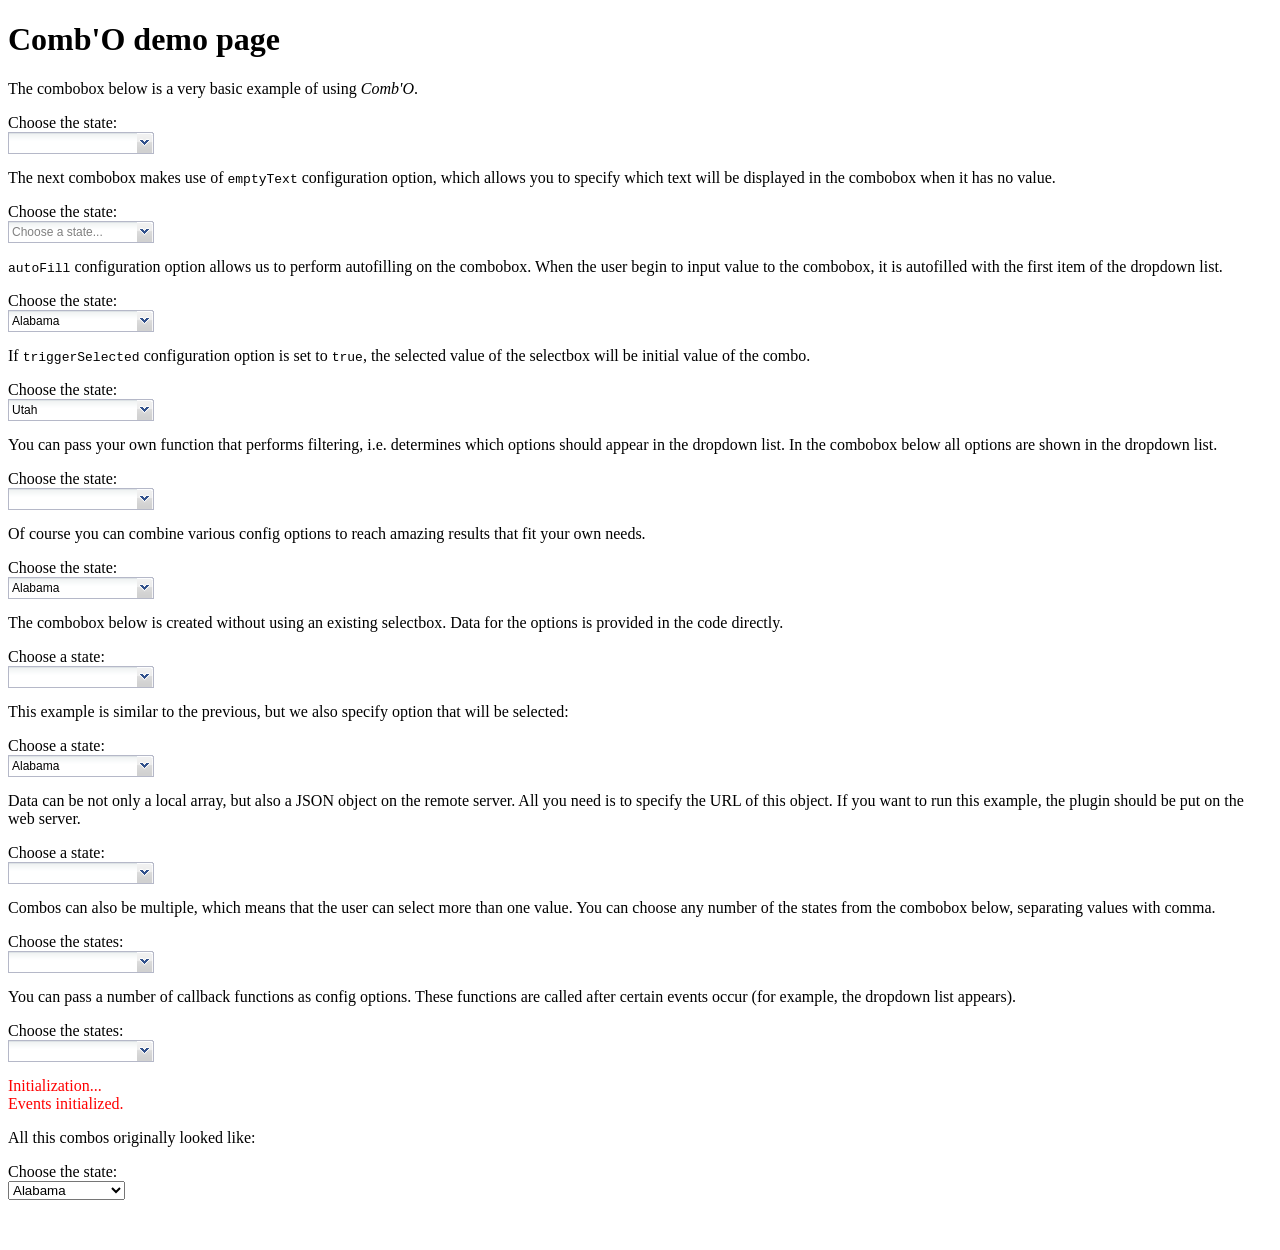
==== examples/index.html @ 37e50381 "First commit." ====
<!DOCTYPE html PUBLIC "-//W3C//DTD XHTML 1.0 Transitional//EN"
  "http://www.w3.org/TR/xhtml1/DTD/xhtml1-transitional.dtd">
<html xmlns="http://www.w3.org/1999/xhtml" xml:lang="en-us">
  <head>
    <title>Comb'O demo page</title>
    <link href="../lib/combo.css" rel="stylesheet" type="text/css" />
    <link href="../skins/default/default.css" rel="stylesheet" type="text/css" />
    <script type="text/javascript" src="../lib/jquery-1.4.3.js"></script>
    <script type="text/javascript" src="../lib/jquery.eventdelay.js"></script>
    <script type="text/javascript" src="../lib/jquery.combo.js"></script>
    <script type="text/javascript" src="usage.js"></script>
  </head>
  <body>
    <h1>Comb'O demo page</h1>
    <p>
    The combobox below is a very basic example of using <em>Comb'O</em>.
    </p>
    <p>
      <label for="basic-combo">Choose the state:</label><br />
      <select id="basic-combo" name="basic-combo"  size="1">
        <option value="AL">Alabama</option>
        <option value="AK">Alaska</option>
        <option value="AZ">Arizona</option>
        <option value="AR">Arkansas</option>
        <option value="CA">California</option>
        <option value="CO">Colorado</option>
        <option value="CT">Connecticut</option>

        <option value="DE">Delaware</option>
        <option value="FL">Florida</option>
        <option value="GA">Georgia</option>
        <option value="HI">Hawaii</option>
        <option value="ID">Idaho</option>
        <option value="IL">Illinois</option>
        <option value="IN">Indiana</option>
        <option value="IA">Iowa</option>
        <option value="KS">Kansas</option>

        <option value="KY">Kentucky</option>
        <option value="LA">Louisiana</option>
        <option value="ME">Maine</option>
        <option value="MD">Maryland</option>
        <option value="MA">Massachusetts</option>
        <option value="MI">Michigan</option>
        <option value="MN">Minnesota</option>
        <option value="MS">Mississippi</option>
        <option value="MO">Missouri</option>

        <option value="MT">Montana</option>
        <option value="NE">Nebraska</option>
        <option value="NV">Nevada</option>
        <option value="NH">New Hampshire</option>
        <option value="NJ">New Jersey</option>
        <option value="NM">New Mexico</option>
        <option value="NY">New York</option>
        <option value="NC">North Carolina</option>
        <option value="ND">North Dakota</option>

        <option value="OH">Ohio</option>
        <option value="OK">Oklahoma</option>
        <option value="OR">Oregon</option>
        <option value="PA">Pennsylvania</option>
        <option value="RI">Rhode Island</option>
        <option value="SC">South Carolina</option>
        <option value="SD">South Dakota</option>
        <option value="TN">Tennessee</option>
        <option value="TX">Texas</option>

        <option value="UT" selected>Utah</option>
        <option value="VT">Vermont</option>
        <option value="VA">Virginia</option>
        <option value="WA">Washington</option>
        <option value="WV">West Virginia</option>
        <option value="WI">Wisconsin</option>
        <option value="WY">Wyoming</option>
      </select>
    </p>

    <p>
    The next combobox makes use of <code>emptyText</code> configuration option, which allows you to specify which text will be displayed in the combobox when it has no value.
    </p>
    <p>
      <label for="empty-combo">Choose the state:</label><br />
      <select id="empty-combo" name="empty-combo"  size="1">
        <option value="AL">Alabama</option>
        <option value="AK">Alaska</option>
        <option value="AZ">Arizona</option>
        <option value="AR">Arkansas</option>
        <option value="CA">California</option>
        <option value="CO">Colorado</option>
        <option value="CT">Connecticut</option>

        <option value="DE">Delaware</option>
        <option value="FL">Florida</option>
        <option value="GA">Georgia</option>
        <option value="HI">Hawaii</option>
        <option value="ID">Idaho</option>
        <option value="IL">Illinois</option>
        <option value="IN">Indiana</option>
        <option value="IA">Iowa</option>
        <option value="KS">Kansas</option>

        <option value="KY">Kentucky</option>
        <option value="LA">Louisiana</option>
        <option value="ME">Maine</option>
        <option value="MD">Maryland</option>
        <option value="MA">Massachusetts</option>
        <option value="MI">Michigan</option>
        <option value="MN">Minnesota</option>
        <option value="MS">Mississippi</option>
        <option value="MO">Missouri</option>

        <option value="MT">Montana</option>
        <option value="NE">Nebraska</option>
        <option value="NV">Nevada</option>
        <option value="NH">New Hampshire</option>
        <option value="NJ">New Jersey</option>
        <option value="NM">New Mexico</option>
        <option value="NY">New York</option>
        <option value="NC">North Carolina</option>
        <option value="ND">North Dakota</option>

        <option value="OH">Ohio</option>
        <option value="OK">Oklahoma</option>
        <option value="OR">Oregon</option>
        <option value="PA">Pennsylvania</option>
        <option value="RI">Rhode Island</option>
        <option value="SC">South Carolina</option>
        <option value="SD">South Dakota</option>
        <option value="TN">Tennessee</option>
        <option value="TX">Texas</option>

        <option value="UT" selected>Utah</option>
        <option value="VT">Vermont</option>
        <option value="VA">Virginia</option>
        <option value="WA">Washington</option>
        <option value="WV">West Virginia</option>
        <option value="WI">Wisconsin</option>
        <option value="WY">Wyoming</option>
      </select>
    </p>

    <p>
    <code>autoFill</code> configuration option allows us to perform autofilling on the combobox. When the user begin to input value to the combobox, it is autofilled with the first item of the dropdown list.
    </p>
    <p>
      <label for="autofill-combo">Choose the state:</label><br />
      <select id="autofill-combo" name="autofill-combo"  size="1">
        <option value="AL">Alabama</option>
        <option value="AK">Alaska</option>
        <option value="AZ">Arizona</option>
        <option value="AR">Arkansas</option>
        <option value="CA">California</option>
        <option value="CO">Colorado</option>
        <option value="CT">Connecticut</option>

        <option value="DE">Delaware</option>
        <option value="FL">Florida</option>
        <option value="GA">Georgia</option>
        <option value="HI">Hawaii</option>
        <option value="ID">Idaho</option>
        <option value="IL">Illinois</option>
        <option value="IN">Indiana</option>
        <option value="IA">Iowa</option>
        <option value="KS">Kansas</option>

        <option value="KY">Kentucky</option>
        <option value="LA">Louisiana</option>
        <option value="ME">Maine</option>
        <option value="MD">Maryland</option>
        <option value="MA">Massachusetts</option>
        <option value="MI">Michigan</option>
        <option value="MN">Minnesota</option>
        <option value="MS">Mississippi</option>
        <option value="MO">Missouri</option>

        <option value="MT">Montana</option>
        <option value="NE">Nebraska</option>
        <option value="NV">Nevada</option>
        <option value="NH">New Hampshire</option>
        <option value="NJ">New Jersey</option>
        <option value="NM">New Mexico</option>
        <option value="NY">New York</option>
        <option value="NC">North Carolina</option>
        <option value="ND">North Dakota</option>

        <option value="OH">Ohio</option>
        <option value="OK">Oklahoma</option>
        <option value="OR">Oregon</option>
        <option value="PA">Pennsylvania</option>
        <option value="RI">Rhode Island</option>
        <option value="SC">South Carolina</option>
        <option value="SD">South Dakota</option>
        <option value="TN">Tennessee</option>
        <option value="TX">Texas</option>

        <option value="UT" selected>Utah</option>
        <option value="VT">Vermont</option>
        <option value="VA">Virginia</option>
        <option value="WA">Washington</option>
        <option value="WV">West Virginia</option>
        <option value="WI">Wisconsin</option>
        <option value="WY">Wyoming</option>
      </select>
    </p>

    <p>
    If <code>triggerSelected</code> configuration option is set to <code>true</code>, the selected value of the selectbox will be initial value of the combo.
    </p>
    <p>
      <label for="selected-combo">Choose the state:</label><br />
      <select id="selected-combo" name="selected-combo"  size="1">
        <option value="AL">Alabama</option>
        <option value="AK">Alaska</option>
        <option value="AZ">Arizona</option>
        <option value="AR">Arkansas</option>
        <option value="CA">California</option>
        <option value="CO">Colorado</option>
        <option value="CT">Connecticut</option>

        <option value="DE">Delaware</option>
        <option value="FL">Florida</option>
        <option value="GA">Georgia</option>
        <option value="HI">Hawaii</option>
        <option value="ID">Idaho</option>
        <option value="IL">Illinois</option>
        <option value="IN">Indiana</option>
        <option value="IA">Iowa</option>
        <option value="KS">Kansas</option>

        <option value="KY">Kentucky</option>
        <option value="LA">Louisiana</option>
        <option value="ME">Maine</option>
        <option value="MD">Maryland</option>
        <option value="MA">Massachusetts</option>
        <option value="MI">Michigan</option>
        <option value="MN">Minnesota</option>
        <option value="MS">Mississippi</option>
        <option value="MO">Missouri</option>

        <option value="MT">Montana</option>
        <option value="NE">Nebraska</option>
        <option value="NV">Nevada</option>
        <option value="NH">New Hampshire</option>
        <option value="NJ">New Jersey</option>
        <option value="NM">New Mexico</option>
        <option value="NY">New York</option>
        <option value="NC">North Carolina</option>
        <option value="ND">North Dakota</option>

        <option value="OH">Ohio</option>
        <option value="OK">Oklahoma</option>
        <option value="OR">Oregon</option>
        <option value="PA">Pennsylvania</option>
        <option value="RI">Rhode Island</option>
        <option value="SC">South Carolina</option>
        <option value="SD">South Dakota</option>
        <option value="TN">Tennessee</option>
        <option value="TX">Texas</option>

        <option value="UT" selected>Utah</option>
        <option value="VT">Vermont</option>
        <option value="VA">Virginia</option>
        <option value="WA">Washington</option>
        <option value="WV">West Virginia</option>
        <option value="WI">Wisconsin</option>
        <option value="WY">Wyoming</option>
      </select>
    </p>
    
    <p>
    You can pass your own function that performs filtering, i.e. determines which options should appear in the dropdown list. In the combobox below all options are shown in the dropdown list.
    </p>
    <p>
      <label for="filter-combo">Choose the state:</label><br />
      <select id="filter-combo" name="filter-combo"  size="1">
        <option value="AL">Alabama</option>
        <option value="AK">Alaska</option>
        <option value="AZ">Arizona</option>
        <option value="AR">Arkansas</option>
        <option value="CA">California</option>
        <option value="CO">Colorado</option>
        <option value="CT">Connecticut</option>

        <option value="DE">Delaware</option>
        <option value="FL">Florida</option>
        <option value="GA">Georgia</option>
        <option value="HI">Hawaii</option>
        <option value="ID">Idaho</option>
        <option value="IL">Illinois</option>
        <option value="IN">Indiana</option>
        <option value="IA">Iowa</option>
        <option value="KS">Kansas</option>

        <option value="KY">Kentucky</option>
        <option value="LA">Louisiana</option>
        <option value="ME">Maine</option>
        <option value="MD">Maryland</option>
        <option value="MA">Massachusetts</option>
        <option value="MI">Michigan</option>
        <option value="MN">Minnesota</option>
        <option value="MS">Mississippi</option>
        <option value="MO">Missouri</option>

        <option value="MT">Montana</option>
        <option value="NE">Nebraska</option>
        <option value="NV">Nevada</option>
        <option value="NH">New Hampshire</option>
        <option value="NJ">New Jersey</option>
        <option value="NM">New Mexico</option>
        <option value="NY">New York</option>
        <option value="NC">North Carolina</option>
        <option value="ND">North Dakota</option>

        <option value="OH">Ohio</option>
        <option value="OK">Oklahoma</option>
        <option value="OR">Oregon</option>
        <option value="PA">Pennsylvania</option>
        <option value="RI">Rhode Island</option>
        <option value="SC">South Carolina</option>
        <option value="SD">South Dakota</option>
        <option value="TN">Tennessee</option>
        <option value="TX">Texas</option>

        <option value="UT" selected>Utah</option>
        <option value="VT">Vermont</option>
        <option value="VA">Virginia</option>
        <option value="WA">Washington</option>
        <option value="WV">West Virginia</option>
        <option value="WI">Wisconsin</option>
        <option value="WY">Wyoming</option>
      </select>
    </p>


    <p>
    Of course you can combine various config options to reach amazing results that fit your own needs.
    </p>
    <p>
      <label for="mixed-combo">Choose the state:</label><br />
      <select id="mixed-combo" name="mixed-combo"  size="1">
        <option value="AL">Alabama</option>
        <option value="AK">Alaska</option>
        <option value="AZ">Arizona</option>
        <option value="AR">Arkansas</option>
        <option value="CA">California</option>
        <option value="CO">Colorado</option>
        <option value="CT">Connecticut</option>

        <option value="DE">Delaware</option>
        <option value="FL">Florida</option>
        <option value="GA">Georgia</option>
        <option value="HI">Hawaii</option>
        <option value="ID">Idaho</option>
        <option value="IL">Illinois</option>
        <option value="IN">Indiana</option>
        <option value="IA">Iowa</option>
        <option value="KS">Kansas</option>

        <option value="KY">Kentucky</option>
        <option value="LA">Louisiana</option>
        <option value="ME">Maine</option>
        <option value="MD">Maryland</option>
        <option value="MA">Massachusetts</option>
        <option value="MI">Michigan</option>
        <option value="MN">Minnesota</option>
        <option value="MS">Mississippi</option>
        <option value="MO">Missouri</option>

        <option value="MT">Montana</option>
        <option value="NE">Nebraska</option>
        <option value="NV">Nevada</option>
        <option value="NH">New Hampshire</option>
        <option value="NJ">New Jersey</option>
        <option value="NM">New Mexico</option>
        <option value="NY">New York</option>
        <option value="NC">North Carolina</option>
        <option value="ND">North Dakota</option>

        <option value="OH">Ohio</option>
        <option value="OK">Oklahoma</option>
        <option value="OR">Oregon</option>
        <option value="PA">Pennsylvania</option>
        <option value="RI">Rhode Island</option>
        <option value="SC">South Carolina</option>
        <option value="SD">South Dakota</option>
        <option value="TN">Tennessee</option>
        <option value="TX">Texas</option>

        <option value="UT" selected>Utah</option>
        <option value="VT">Vermont</option>
        <option value="VA">Virginia</option>
        <option value="WA">Washington</option>
        <option value="WV">West Virginia</option>
        <option value="WI">Wisconsin</option>
        <option value="WY">Wyoming</option>
      </select>
    </p>


    <p>
    The combobox below is created without using an existing selectbox. Data for the options is provided in the code directly.
    </p>
    <p id="static-container">
      <label for="static-combo">Choose a state:</label><br />
    </p>

    <p>
    This example is similar to the previous, but we also specify option that will be selected:
    </p>
    <p id="static-selected">
      <label for="static-selected-combo">Choose a state:</label><br />
    </p>

    <p>
    Data can be not only a local array, but also a JSON object on the remote server. All you need is to specify the URL of this object. If you want to run this example, the plugin should be put on the web server.
    </p>
    <p id="ajax-container">
      <label for="ajax-combo">Choose a state:</label><br />
    </p>

    <p>
    Combos can also be multiple, which means that the user can select more than one value. You can choose any number of the states from the combobox below, separating values with comma.
    </p>
    <p>
      <label for="multiple-combo">Choose the states:</label><br />
      <select id="multiple-combo" name="multiple-combo"  size="3" multiple="true">
        <option value="AL" selected>Alabama</option>
        <option value="AK" selected>Alaska</option>
        <option value="AZ">Arizona</option>
        <option value="AR">Arkansas</option>
        <option value="CA">California</option>
        <option value="CO">Colorado</option>
        <option value="CT">Connecticut</option>

        <option value="DE">Delaware</option>
        <option value="FL">Florida</option>
        <option value="GA">Georgia</option>
        <option value="HI">Hawaii</option>
        <option value="ID">Idaho</option>
        <option value="IL">Illinois</option>
        <option value="IN">Indiana</option>
        <option value="IA">Iowa</option>
        <option value="KS">Kansas</option>

        <option value="KY">Kentucky</option>
        <option value="LA">Louisiana</option>
        <option value="ME">Maine</option>
        <option value="MD">Maryland</option>
        <option value="MA">Massachusetts</option>
        <option value="MI">Michigan</option>
        <option value="MN">Minnesota</option>
        <option value="MS">Mississippi</option>
        <option value="MO">Missouri</option>

        <option value="MT">Montana</option>
        <option value="NE">Nebraska</option>
        <option value="NV">Nevada</option>
        <option value="NH">New Hampshire</option>
        <option value="NJ">New Jersey</option>
        <option value="NM">New Mexico</option>
        <option value="NY">New York</option>
        <option value="NC">North Carolina</option>
        <option value="ND">North Dakota</option>

        <option value="OH">Ohio</option>
        <option value="OK">Oklahoma</option>
        <option value="OR">Oregon</option>
        <option value="PA">Pennsylvania</option>
        <option value="RI">Rhode Island</option>
        <option value="SC">South Carolina</option>
        <option value="SD">South Dakota</option>
        <option value="TN">Tennessee</option>
        <option value="TX">Texas</option>

        <option value="UT">Utah</option>
        <option value="VT">Vermont</option>
        <option value="VA">Virginia</option>
        <option value="WA">Washington</option>
        <option value="WV">West Virginia</option>
        <option value="WI">Wisconsin</option>
        <option value="WY">Wyoming</option>
      </select>
    </p>

    <p>
    You can pass a number of callback functions as config options. These functions are called after certain events occur (for example, the dropdown list appears).
    </p>
    <p>
      <label for="event-combo">Choose the states:</label><br />
      <select id="event-combo" name="event-combo">
        <option value="AL" selected>Alabama</option>
        <option value="AK" selected>Alaska</option>
        <option value="AZ">Arizona</option>
        <option value="AR">Arkansas</option>
        <option value="CA">California</option>
        <option value="CO">Colorado</option>
        <option value="CT">Connecticut</option>

        <option value="DE">Delaware</option>
        <option value="FL">Florida</option>
        <option value="GA">Georgia</option>
        <option value="HI">Hawaii</option>
        <option value="ID">Idaho</option>
        <option value="IL">Illinois</option>
        <option value="IN">Indiana</option>
        <option value="IA">Iowa</option>
        <option value="KS">Kansas</option>

        <option value="KY">Kentucky</option>
        <option value="LA">Louisiana</option>
        <option value="ME">Maine</option>
        <option value="MD">Maryland</option>
        <option value="MA">Massachusetts</option>
        <option value="MI">Michigan</option>
        <option value="MN">Minnesota</option>
        <option value="MS">Mississippi</option>
        <option value="MO">Missouri</option>

        <option value="MT">Montana</option>
        <option value="NE">Nebraska</option>
        <option value="NV">Nevada</option>
        <option value="NH">New Hampshire</option>
        <option value="NJ">New Jersey</option>
        <option value="NM">New Mexico</option>
        <option value="NY">New York</option>
        <option value="NC">North Carolina</option>
        <option value="ND">North Dakota</option>

        <option value="OH">Ohio</option>
        <option value="OK">Oklahoma</option>
        <option value="OR">Oregon</option>
        <option value="PA">Pennsylvania</option>
        <option value="RI">Rhode Island</option>
        <option value="SC">South Carolina</option>
        <option value="SD">South Dakota</option>
        <option value="TN">Tennessee</option>
        <option value="TX">Texas</option>

        <option value="UT">Utah</option>
        <option value="VT">Vermont</option>
        <option value="VA">Virginia</option>
        <option value="WA">Washington</option>
        <option value="WV">West Virginia</option>
        <option value="WI">Wisconsin</option>
        <option value="WY">Wyoming</option>
      </select>
    </p>
    <div id="event-logger" style="color: red;'"></div>


    <p>
    All this combos originally looked like:
    </p>
    <p>
      <label for="selectbox">Choose the state:</label><br />
      <select id="selectbox" name="selectbox"  size="1">
        <option value="AL">Alabama</option>
        <option value="AK">Alaska</option>
        <option value="AZ">Arizona</option>
        <option value="AR">Arkansas</option>
        <option value="CA">California</option>
        <option value="CO">Colorado</option>
        <option value="CT">Connecticut</option>

        <option value="DE">Delaware</option>
        <option value="FL">Florida</option>
        <option value="GA">Georgia</option>
        <option value="HI">Hawaii</option>
        <option value="ID">Idaho</option>
        <option value="IL">Illinois</option>
        <option value="IN">Indiana</option>
        <option value="IA">Iowa</option>
        <option value="KS">Kansas</option>

        <option value="KY">Kentucky</option>
        <option value="LA">Louisiana</option>
        <option value="ME">Maine</option>
        <option value="MD">Maryland</option>
        <option value="MA">Massachusetts</option>
        <option value="MI">Michigan</option>
        <option value="MN">Minnesota</option>
        <option value="MS">Mississippi</option>
        <option value="MO">Missouri</option>

        <option value="MT">Montana</option>
        <option value="NE">Nebraska</option>
        <option value="NV">Nevada</option>
        <option value="NH">New Hampshire</option>
        <option value="NJ">New Jersey</option>
        <option value="NM">New Mexico</option>
        <option value="NY">New York</option>
        <option value="NC">North Carolina</option>
        <option value="ND">North Dakota</option>

        <option value="OH">Ohio</option>
        <option value="OK">Oklahoma</option>
        <option value="OR">Oregon</option>
        <option value="PA">Pennsylvania</option>
        <option value="RI">Rhode Island</option>
        <option value="SC">South Carolina</option>
        <option value="SD">South Dakota</option>
        <option value="TN">Tennessee</option>
        <option value="TX">Texas</option>

        <option value="UT">Utah</option>
        <option value="VT">Vermont</option>
        <option value="VA">Virginia</option>
        <option value="WA">Washington</option>
        <option value="WV">West Virginia</option>
        <option value="WI">Wisconsin</option>
        <option value="WY">Wyoming</option>
      </select>
    </p>

    <div id="log" style="margin-top: 50px;"></div>
  </body>
</html>
---- lib/combo.css ----
/*wrapper of all elements*/
div.combo {
    position:relative;
    left: 0px;
    top: 0px;
}


/*text input*/
.combo input {
    position: absolute;
}


/*icon*/
.combo div.icon {
    position:absolute;
}


/*list wrapper*/
.combo div.list-wrapper {
    position: absolute;
    overflow: hidden;
    /*we should set height and max-height explicitly*/
    height: 200px; 
    max-height: 200px;
    /*should be always at the top*/
    z-index: 99999;
    
}

#IE6 .combo div.list-wrapper {
    /*max-height fix for IE6*/
	/*height: expression(this.scrollHeight < 200 ? true : "200px");*/
}

/*"drop-up" list wrapper*/
.combo div.list-wrapper-up {}

/*dropdown list*/
.combo ul {}

/*dropdown list item*/
.combo  li {
    height: 20px;
}

/*active (hovered) list item*/
.combo li.active {}


.combo .visible {
    display: block;
}

.combo .invisible {
    display: none;
}

/*used when emptyText config opt is set. Applied to text input*/
.combo input.empty {}
---- skins/default/default.css ----
div.default {
    white-space: nowrap;
    height: 21px;
    border: 0;
    margin: 0;
    padding: 0;
    width: 146px;
}

div.default input {
    margin: 0 0 0 0;
    font:normal 12px tahoma, arial, helvetica, sans-serif;
    padding:1px 3px;
    background:#fff url(text-bg.gif) repeat-x 0 0;
    border:1px solid #B5B8C8;
    height: 18px;
    line-height:18px;
    vertical-align:middle; 
    left: 0px;
    top: 0px; 
    width: 129px;  

}

div.default div.icon {
    width:17px;
    height:21px;
    border: 0;
    background:transparent url(trigger.gif) no-repeat 0 0;
    cursor:pointer;
    border-bottom: 1px solid #B5B8C8;
    top:0px;
    left: 129px; 

}


div.default div.list-wrapper {
    left: 0px;
    top: 21px;
    border: 1px solid #D9D9D9;
    background-color: #FFFFFF;
    padding: 0;
    margin: 0;
    width: 146px;
    bottom: auto;
}

div.default div.list-wrapper-up {
    top: auto;
    bottom: 21px;
}

div.default ul {
    list-style-type: none;
    padding: 0;
    margin: 0;
    height: 200px;
}

div.default ul.optgroup {
    font:italic 14px tahoma, arial, helvetica, sans-serif;
    font-weight: bold;
    padding-left: 5px;
    margin: 0;
    height: auto;
}

div.default li {
    padding: 0;
    padding-left: 5px;
    font:normal 14px tahoma, arial, helvetica, sans-serif;
    background-color: #FFFFFF;
    cursor: pointer;
    margin: 0;
}

div.default li.selected {
    /*background-color:AliceBlue;*/
    border:1px solid lightSteelBlue;
}

div.default li.active {
    background-color: rgb(223, 232, 246);
}

div.default ul.optgroup li {
    padding-left: 10px;
}

div.default input.empty {
    color: gray;
}
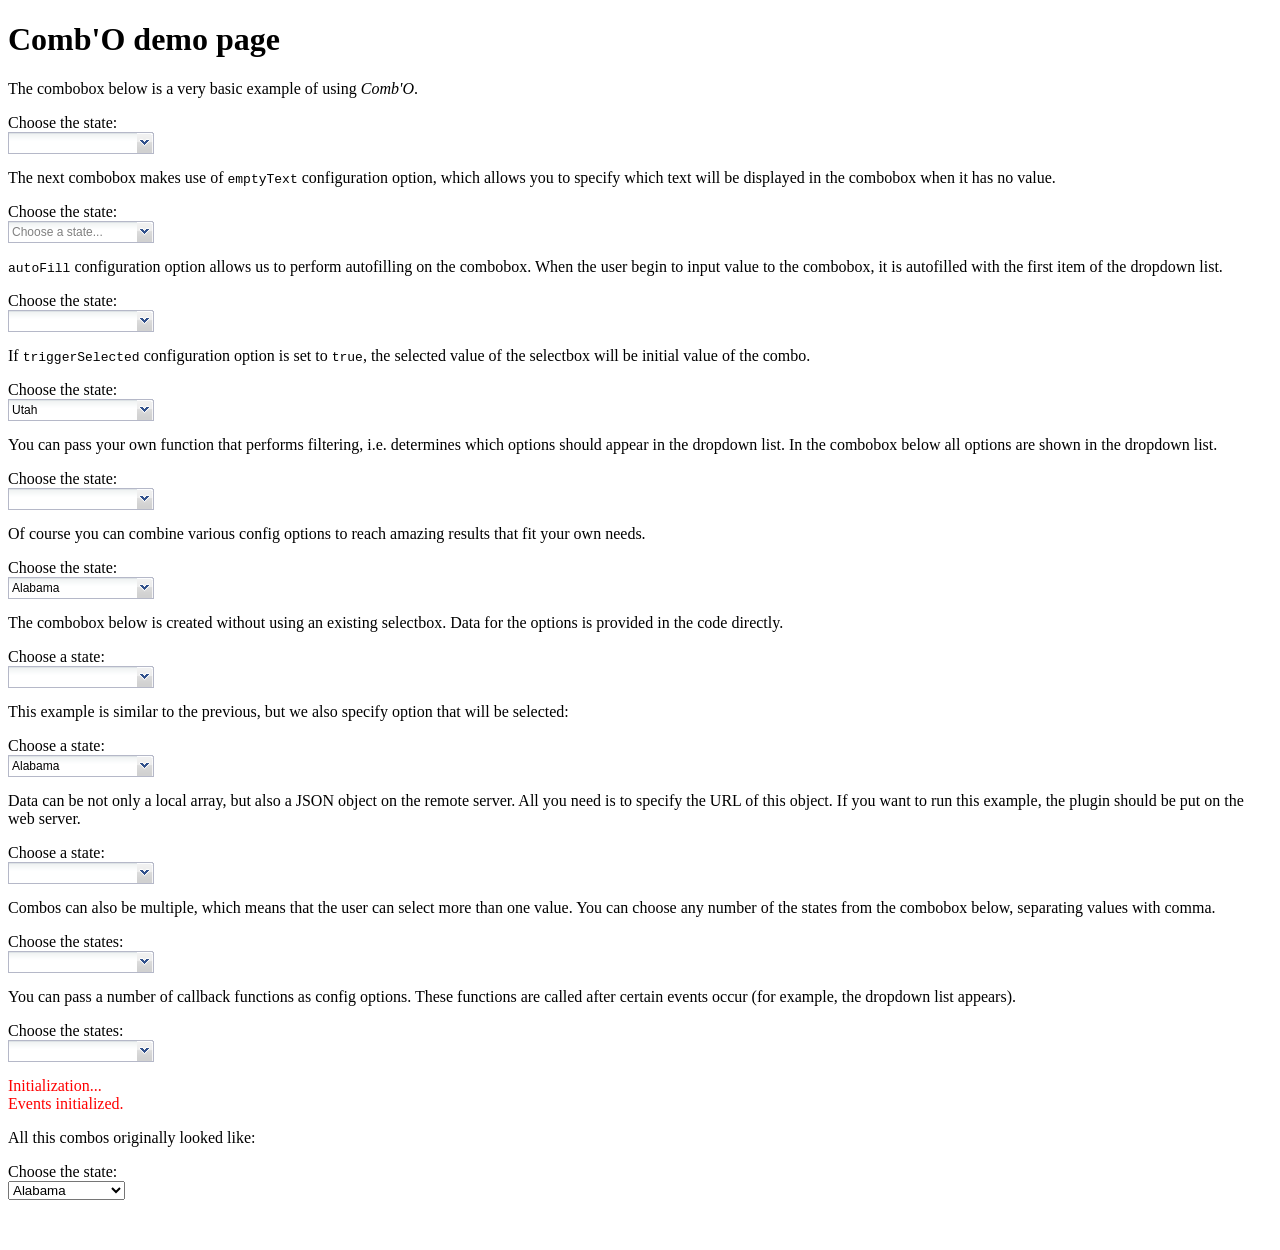
==== commit d9539003: "Updating examples and docs to use jQuery 1.5.1." ====
--- a/examples/index.html
+++ b/examples/index.html
@@ -3,11 +3,11 @@
 <html xmlns="http://www.w3.org/1999/xhtml" xml:lang="en-us">
   <head>
     <title>Comb'O demo page</title>
-    <link href="../lib/combo.css" rel="stylesheet" type="text/css" />
-    <link href="../skins/default/default.css" rel="stylesheet" type="text/css" />
-    <script type="text/javascript" src="../lib/jquery-1.4.3.js"></script>
-    <script type="text/javascript" src="../lib/jquery.eventdelay.js"></script>
-    <script type="text/javascript" src="../lib/jquery.combo.js"></script>
+    <link href="../src/lib/combo.css" rel="stylesheet" type="text/css" />
+    <link href="../src/skins/default/default.css" rel="stylesheet" type="text/css" />
+    <script type="text/javascript" src="../src/lib/jquery-1.5.1.js"></script>
+    <script type="text/javascript" src="../src/lib/jquery.eventdelay.js"></script>
+    <script type="text/javascript" src="../src/lib/jquery.combo.js"></script>
     <script type="text/javascript" src="usage.js"></script>
   </head>
   <body>
@@ -267,7 +267,7 @@
         <option value="WY">Wyoming</option>
       </select>
     </p>
-    
+
     <p>
     You can pass your own function that performs filtering, i.e. determines which options should appear in the dropdown list. In the combobox below all options are shown in the dropdown list.
     </p>
@@ -616,3 +616,4 @@
     <div id="log" style="margin-top: 50px;"></div>
   </body>
 </html>
+
--- a/src/lib/combo.css
+++ b/src/lib/combo.css
@@ -0,0 +1,69 @@
+/*wrapper of all elements*/
+div.combo {
+    position:relative;
+    left: 0px;
+    top: 0px;
+}
+
+
+/*text input*/
+.combo input {
+    position: absolute;
+}
+
+
+/*icon*/
+.combo div.icon {
+    position:absolute;
+}
+
+
+/*list wrapper*/
+.combo div.list-wrapper {
+    position: absolute;
+    overflow: hidden;
+    /*we should set height and max-height explicitly*/
+    height: 200px; 
+    max-height: 200px;
+    /*should be always at the top*/
+    z-index: 99999;
+    
+}
+
+#IE6 .combo div.list-wrapper {
+    /*max-height fix for IE6*/
+	/*height: expression(this.scrollHeight < 200 ? true : "200px");*/
+}
+
+/*"drop-up" list wrapper*/
+.combo div.list-wrapper-up {}
+
+/*dropdown list*/
+.combo ul {}
+
+/*dropdown list item*/
+.combo  li {
+    height: 20px;
+}
+
+/*active (hovered) list item*/
+.combo li.active {}
+
+
+.combo .visible {
+    display: block;
+}
+
+.combo .invisible {
+    display: none;
+}
+
+/*used when emptyText config opt is set. Applied to text input*/
+.combo input.empty {}
+
+
+
+
+
+
+ 
--- a/src/skins/default/default.css
+++ b/src/skins/default/default.css
@@ -0,0 +1,93 @@
+div.default {
+    white-space: nowrap;
+    height: 21px;
+    border: 0;
+    margin: 0;
+    padding: 0;
+    width: 146px;
+}
+
+div.default input {
+    margin: 0 0 0 0;
+    font:normal 12px tahoma, arial, helvetica, sans-serif;
+    padding:1px 3px;
+    background:#fff url(text-bg.gif) repeat-x 0 0;
+    border:1px solid #B5B8C8;
+    height: 18px;
+    line-height:18px;
+    vertical-align:middle; 
+    left: 0px;
+    top: 0px; 
+    width: 129px;  
+
+}
+
+div.default div.icon {
+    width:17px;
+    height:21px;
+    border: 0;
+    background:transparent url(trigger.gif) no-repeat 0 0;
+    cursor:pointer;
+    border-bottom: 1px solid #B5B8C8;
+    top:0px;
+    left: 129px; 
+
+}
+
+
+div.default div.list-wrapper {
+    left: 0px;
+    top: 21px;
+    border: 1px solid #D9D9D9;
+    background-color: #FFFFFF;
+    padding: 0;
+    margin: 0;
+    width: 146px;
+    bottom: auto;
+}
+
+div.default div.list-wrapper-up {
+    top: auto;
+    bottom: 21px;
+}
+
+div.default ul {
+    list-style-type: none;
+    padding: 0;
+    margin: 0;
+    height: 200px;
+}
+
+div.default ul.optgroup {
+    font:italic 14px tahoma, arial, helvetica, sans-serif;
+    font-weight: bold;
+    padding-left: 5px;
+    margin: 0;
+    height: auto;
+}
+
+div.default li {
+    padding: 0;
+    padding-left: 5px;
+    font:normal 14px tahoma, arial, helvetica, sans-serif;
+    background-color: #FFFFFF;
+    cursor: pointer;
+    margin: 0;
+}
+
+div.default li.selected {
+    /*background-color:AliceBlue;*/
+    border:1px solid lightSteelBlue;
+}
+
+div.default li.active {
+    background-color: rgb(223, 232, 246);
+}
+
+div.default ul.optgroup li {
+    padding-left: 10px;
+}
+
+div.default input.empty {
+    color: gray;
+}
